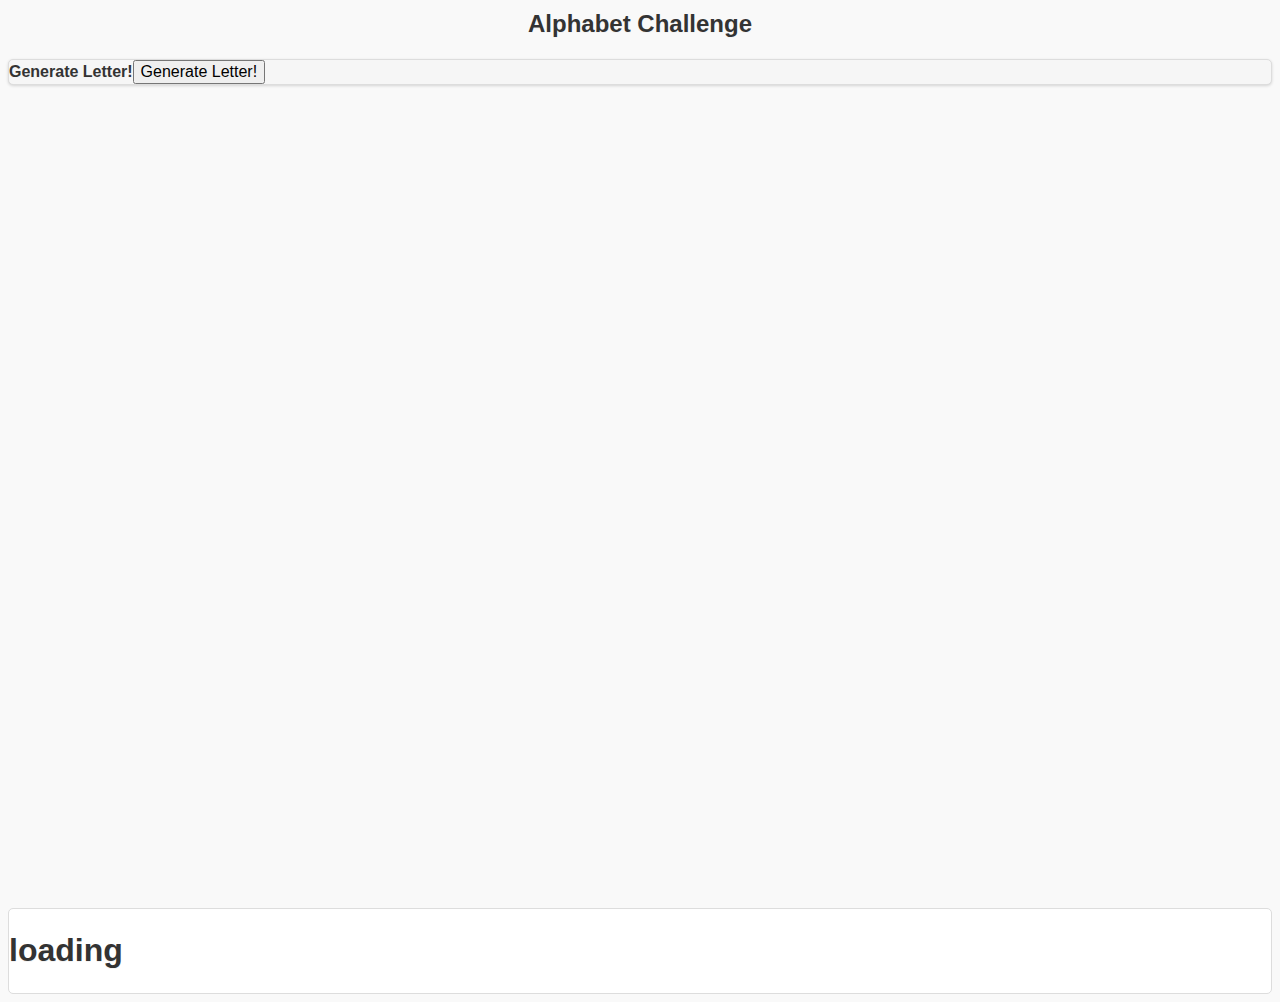
==== index.html @ 21706dbd "first attempt" ====
<html>
	<head>
		<script type="text/javascript" src="jquery/jquery-1.11.3.min.js"></script>
		<script type="text/javascript" src="jquery/jquery.mobile-1.4.5.min.js"></script>
		<script type="text/javascript" src="index.js"></script>

		<link href="jquery/jquery.mobile.theme-1.4.5.min.css" rel="stylesheet" type="text/css" />
		<link href="index.css" rel="stylesheet" type="text/css" />
	</head>
	<body>
	    <h2>Alphabet Challenge</h2>
	    <input type="button" value="Generate Letter!" id="btnLetter"/>
	    <div id="letter"></div>
	    
	</body>
</html
---- index.css ----
div#letter, h2 {
    text-align: center;
}
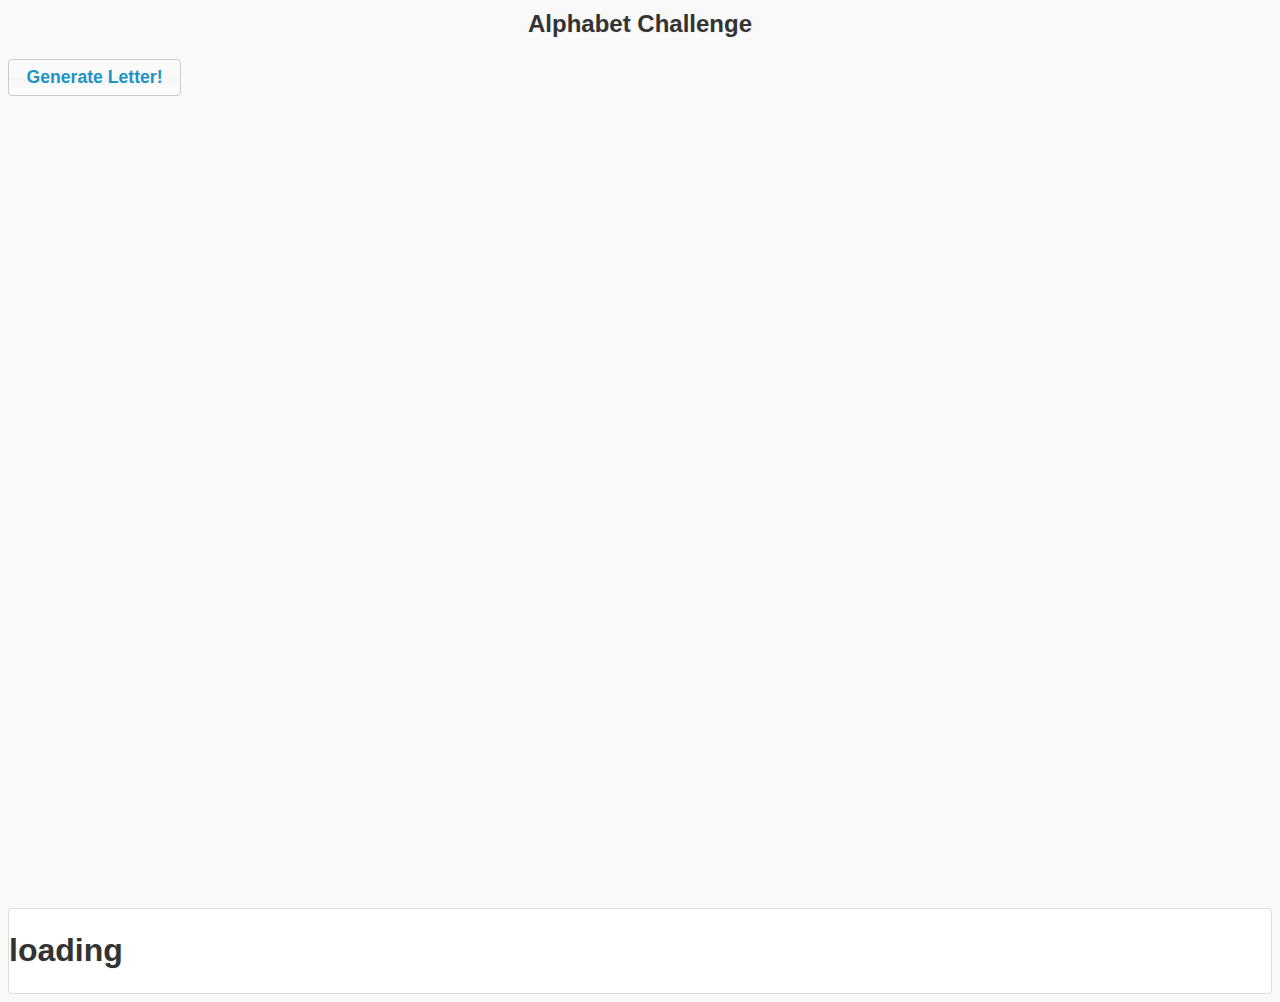
==== commit 9de53beb: "jquery ui added" ====
--- a/index.html
+++ b/index.html
@@ -2,14 +2,16 @@
 	<head>
 		<script type="text/javascript" src="jquery/jquery-1.11.3.min.js"></script>
 		<script type="text/javascript" src="jquery/jquery.mobile-1.4.5.min.js"></script>
+		<script type="text/javascript" src="jquery-ui/jquery-ui.min.js"></script>
 		<script type="text/javascript" src="index.js"></script>
 
 		<link href="jquery/jquery.mobile.theme-1.4.5.min.css" rel="stylesheet" type="text/css" />
+		<link href="jquery-ui/jquery-ui.min.css" rel="stylesheet" type="text/css" />
 		<link href="index.css" rel="stylesheet" type="text/css" />
 	</head>
 	<body>
 	    <h2>Alphabet Challenge</h2>
-	    <input type="button" value="Generate Letter!" id="btnLetter"/>
+	    <input type="button" value="Generate Letter!" id="btnLetter"></input>
 	    <div id="letter"></div>
 	    
 	</body>
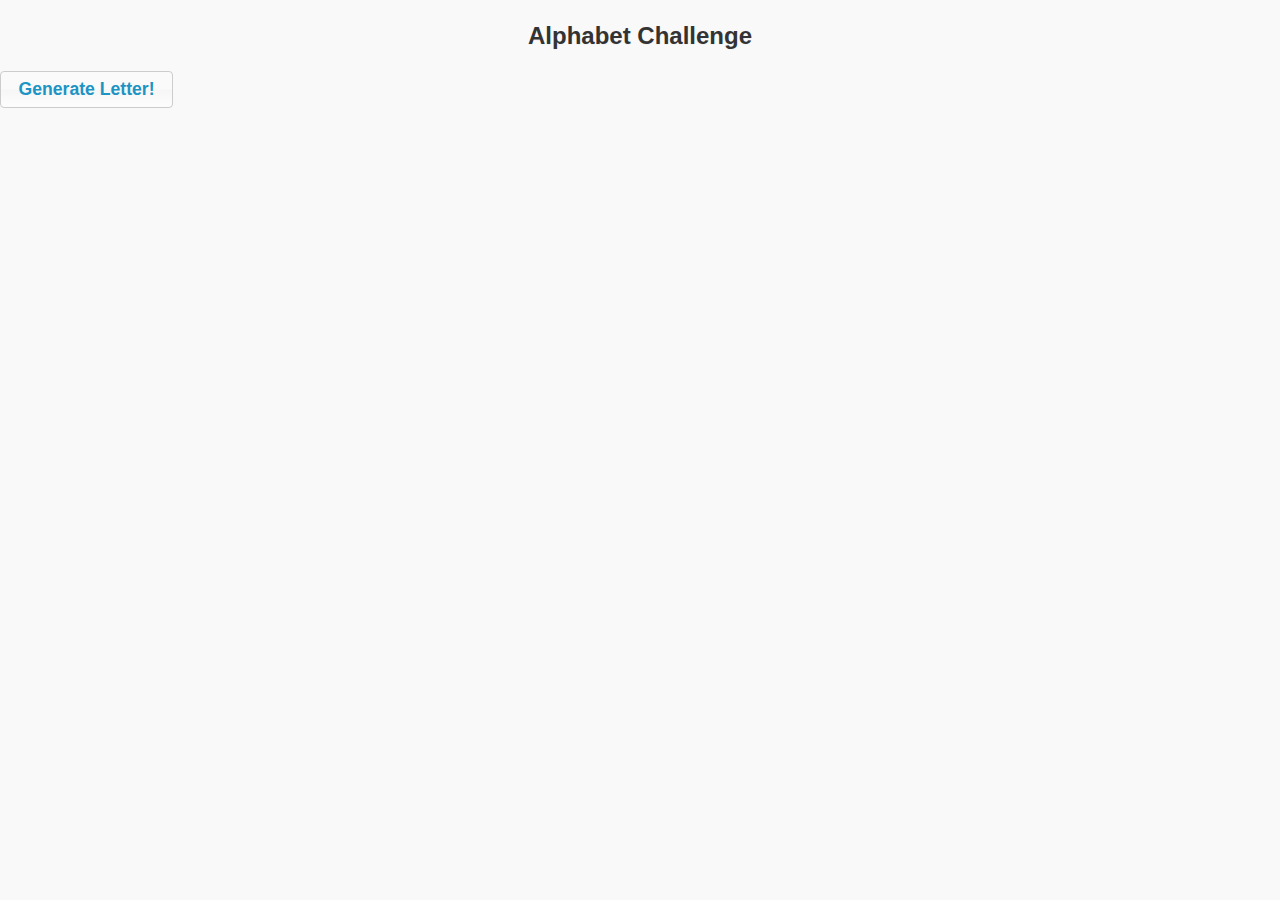
==== commit a9b6b5ba: "more css added" ====
--- a/index.html
+++ b/index.html
@@ -5,8 +5,12 @@
 		<script type="text/javascript" src="jquery-ui/jquery-ui.min.js"></script>
 		<script type="text/javascript" src="index.js"></script>
 
+		<link href="jquery/jquery.mobile-1.4.5.min.css" rel="stylesheet" type="text/css" />
 		<link href="jquery/jquery.mobile.theme-1.4.5.min.css" rel="stylesheet" type="text/css" />
+		<link href="jquery/jquery.mobile.icons-1.4.5.min.css" rel="stylesheet" type="text/css" />
 		<link href="jquery-ui/jquery-ui.min.css" rel="stylesheet" type="text/css" />
+		<link href="jquery-ui/jquery-ui.theme.min.css" rel="stylesheet" type="text/css" />
+
 		<link href="index.css" rel="stylesheet" type="text/css" />
 	</head>
 	<body>
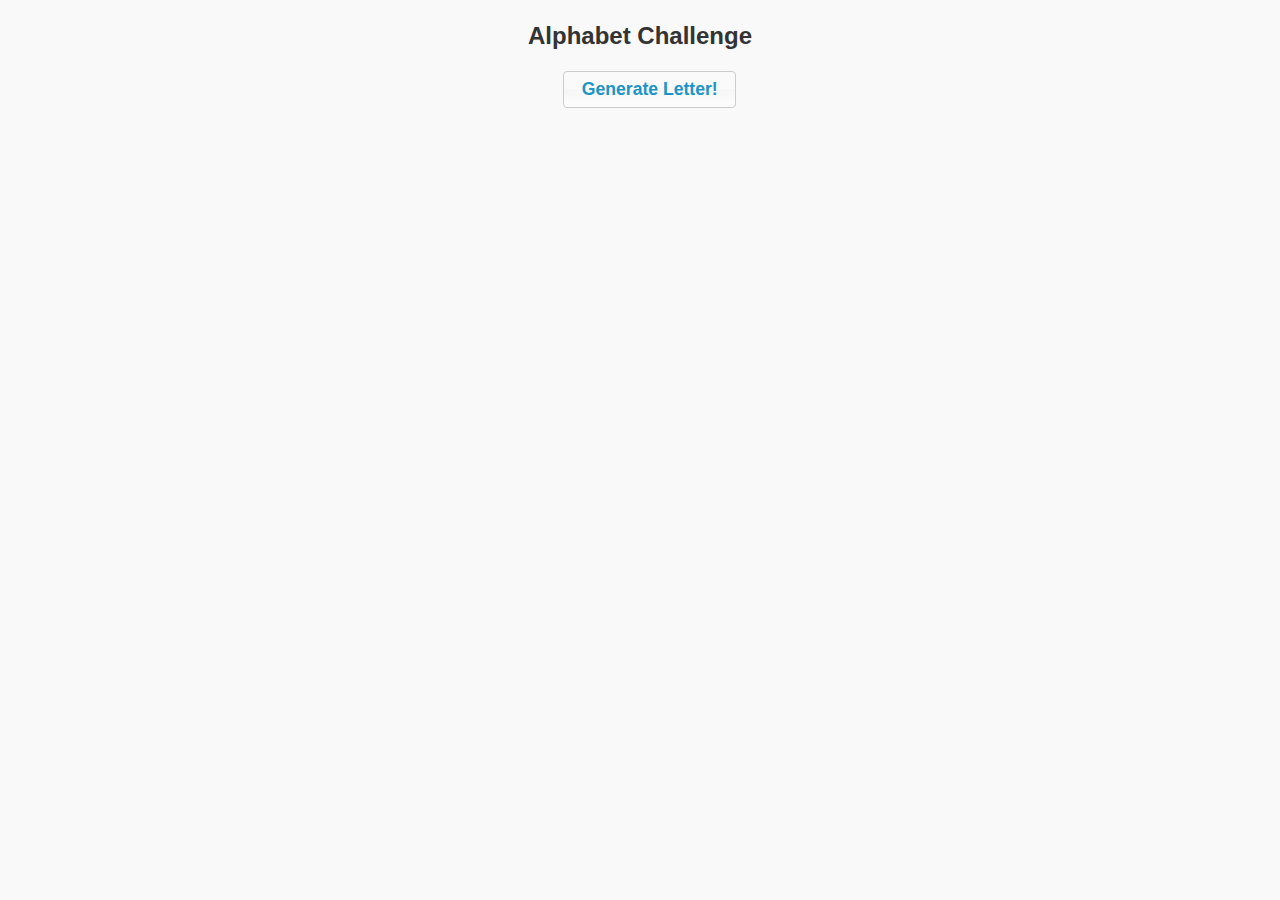
==== commit 38a4b1c0: "more css added" ====
--- a/index.html
+++ b/index.html
@@ -6,8 +6,6 @@
 		<script type="text/javascript" src="index.js"></script>
 
 		<link href="jquery/jquery.mobile-1.4.5.min.css" rel="stylesheet" type="text/css" />
-		<link href="jquery/jquery.mobile.theme-1.4.5.min.css" rel="stylesheet" type="text/css" />
-		<link href="jquery/jquery.mobile.icons-1.4.5.min.css" rel="stylesheet" type="text/css" />
 		<link href="jquery-ui/jquery-ui.min.css" rel="stylesheet" type="text/css" />
 		<link href="jquery-ui/jquery-ui.theme.min.css" rel="stylesheet" type="text/css" />
 
@@ -15,7 +13,7 @@
 	</head>
 	<body>
 	    <h2>Alphabet Challenge</h2>
-	    <input type="button" value="Generate Letter!" id="btnLetter"></input>
+	    <input style="margin-left: 44%;" type="button" value="Generate Letter!" id="btnLetter"></input>
 	    <div id="letter"></div>
 	    
 	</body>
